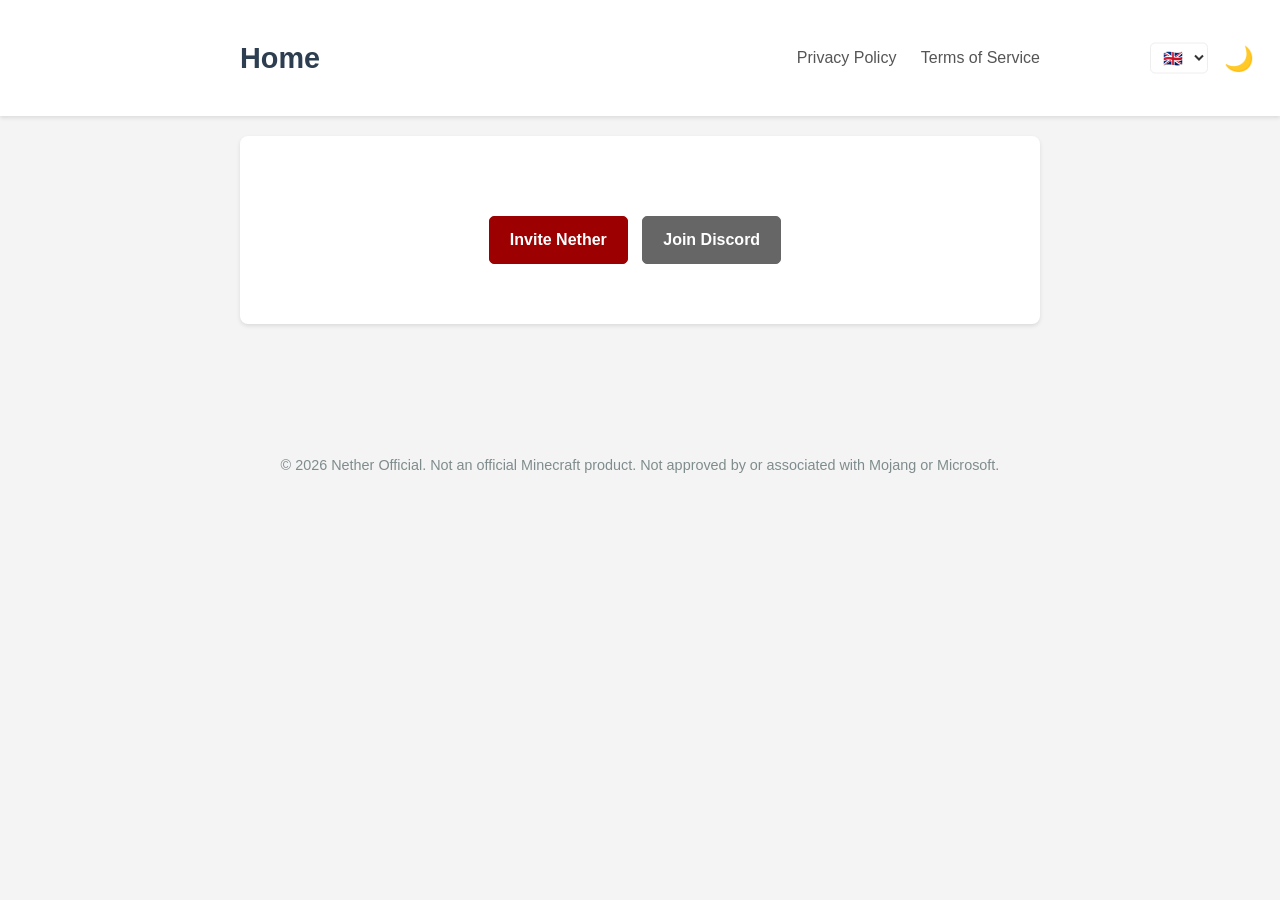
==== index.html @ d80ced0d "Update" ====
<!DOCTYPE html>
<html lang="en">
<head>
    <meta charset="UTF-8">
    <meta name="viewport" content="width=device-width, initial-scale=1.0">
    <title>Home - Nether</title>
    <link rel="stylesheet" href="s.css">
    <link rel="icon" type="image/ico" sizes="48x48" href="f.ico">
    <link rel="prefetch" href="privacy.html">
    <link rel="prefetch" href="tos.html">
    <script src="s.js" defer></script>
</head>
<body>
    <header>
        <div class="container">
            <h1 data-i18n="home">Home</h1>
            <nav>
                <a href="privacy.html" data-i18n="privacy">Privacy Policy</a>
                <a href="tos.html" data-i18n="tos">Terms of Service</a>
            </nav>
            <div class="header-controls">
                <select id="lang-select" class="lang-select" aria-label="Select Language">
                    <option value="en">🇬🇧 </option>
                    <option value="de">🇩🇪 </option>
                </select>
                <button id="tt" class="tt" aria-label="Toggle Theme">🌙</button>
            </div>
        </div>
    </header>
    <main class="container">
        <section class="ho">
            <div class="bg">
                <a href="https://discord.com/discovery/applications/1492652471036678258" class="btn primary" data-i18n="invite">Invite Nether</a>
                <a href="https://discord.gg/bds" class="btn secondary" data-i18n="joinDiscord">Join Discord</a>
            </div>
        </section>
    </main>
    <footer class="footer">
        <div class="container">
            <p data-i18n="footer">&copy; 2026 Nether Official. Not an official Minecraft product. Not approved by or associated with Mojang or Microsoft.</p>
        </div>
    </footer>
</body>
</html>
---- s.css ----
:root{--bg-color:#f4f4f4;--text-color:#333;--container-bg:#fff;--header-bg:#fff;--heading-color:#2c3e50;--link-color:#555;--link-hover:#9c0000;--border-color:#eee;--footer-color:#7f8c8d;--shadow:rgb(0 0 0 / .1)}html.dm{--bg-color:#1a1a1a;--text-color:#e0e0e0;--container-bg:#222;--header-bg:#222;--heading-color:#e0e0e0;--link-color:#e0e0e0;--border-color:#383838;--footer-color:#6a6a6a;--shadow:rgb(0 0 0 / .3)}body{font-family:sans-serif;line-height:1.6;color:var(--text-color);background-color:var(--bg-color);margin:0;padding:0;transition:background-color 0.3s,color 0.3s}.container{max-width:800px;margin:0 auto;padding:20px}h1{color:var(--heading-color);border-bottom:2px solid var(--border-color);padding-bottom:10px}h2{color:var(--heading-color);margin-top:30px}ul{list-style-type:disc;margin-left:20px}header{background-color:var(--header-bg);padding:15px 0;box-shadow:0 2px 4px var(--shadow);display:flex;justify-content:center;align-items:center;position:relative;z-index:1000;transition:background-color 0.3s,box-shadow 0.3s}header .container{display:flex;justify-content:space-between;align-items:center;width:100%}header h1{margin:0;border-bottom:none;padding-bottom:0;font-size:1.8em}header nav a{margin-left:20px;color:var(--link-color);text-decoration:none;transition:color 0.3s}header nav a:hover,.tt:hover{color:var(--link-hover)}.header-controls{display:flex;align-items:center;position:absolute;right:20px;top:50%;transform:translateY(-50%);gap:10px}.lang-select{background:var(--container-bg);color:var(--text-color);border:1px solid var(--border-color);padding:5px 8px;border-radius:5px;font-size:1em;cursor:pointer;transition:background-color 0.3s,color 0.3s,border-color 0.3s}.tt{background:none;border:none;font-size:1.5em;cursor:pointer;color:var(--link-color);transition:color 0.3s}.btn{display:inline-block;padding:10px 20px;margin:10px 10px 10px 0;border-radius:5px;text-decoration:none;font-weight:700;transition:background-color 0.3s,color 0.3s,border-color 0.3s;text-align:center;box-sizing:border-box}.btn.primary{background-color:#9c0000;color:#fff;border:1px solid #9c0000}.btn.primary:hover{background-color:#7e0000;border-color:#7e0000}.btn.secondary{background-color:#666;color:#fff;border:1px solid #666}.btn.secondary:hover{background-color:#444;border-color:#444}html.dm .btn.secondary{background-color:#555;color:#e0e0e0;border-color:#555}html.dm .btn.secondary:hover{background-color:#777;border-color:#777}.bg{margin-top:20px}.ho{text-align:center;padding:50px 0;background-color:var(--container-bg);margin-bottom:20px;border-radius:8px;box-shadow:0 2px 4px var(--shadow);transition:background-color 0.3s,box-shadow 0.3s}.ho h1{font-size:2.5em;color:var(--heading-color);margin-bottom:15px;border-bottom:none}.footer{margin-top:50px;font-size:.9em;color:var(--footer-color);text-align:center;padding:20px}.footer p{margin:0}@media (max-width:600px){header .container{flex-direction:column;text-align:center}header nav{margin-top:10px}header nav a{margin:0 10px}.header-controls{position:static;transform:none;margin-top:10px;justify-content:center}.bg{flex-direction:column;align-items:center}.btn{width:80%;margin:5px 0}}
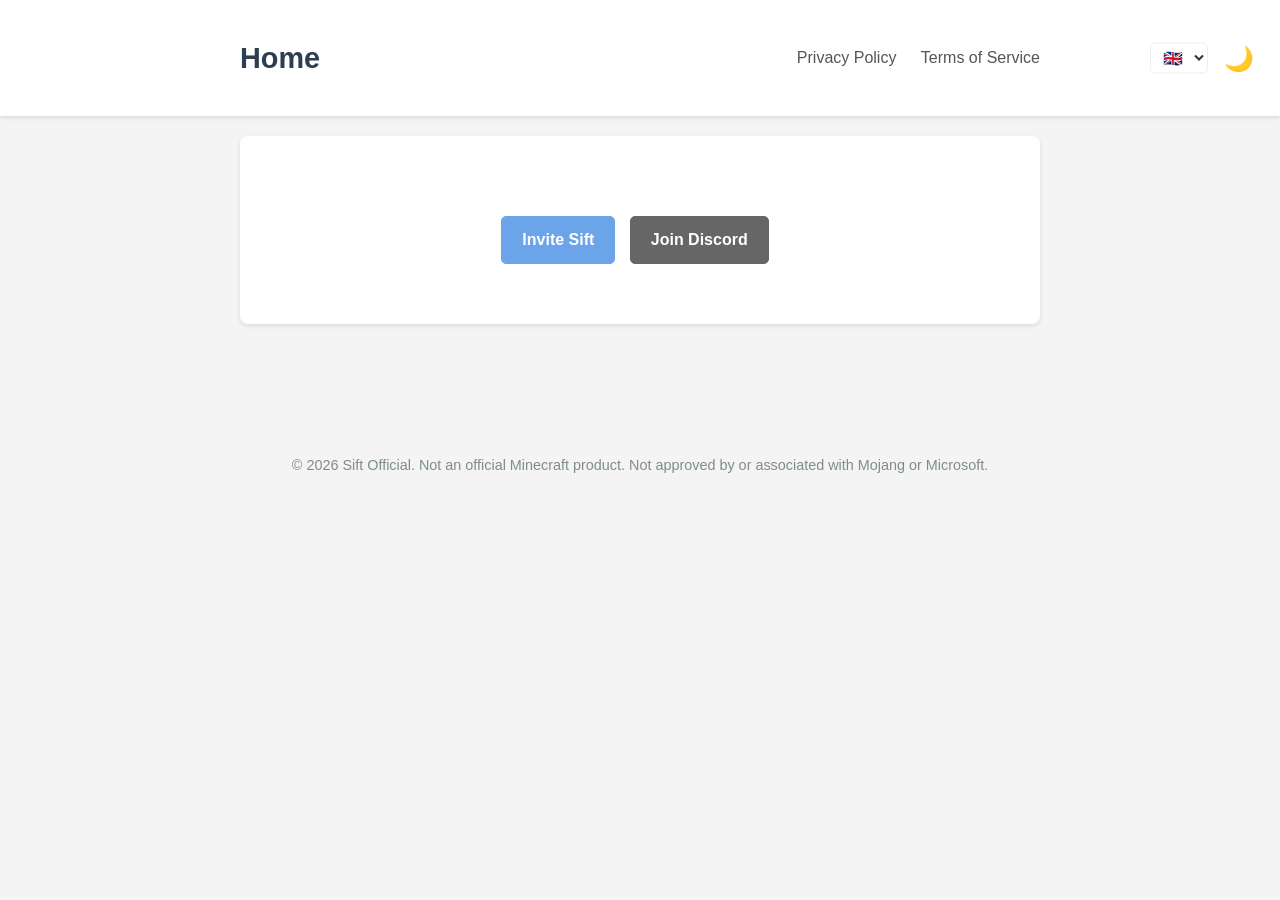
==== commit 4ae9eac2: "Sift" ====
--- a/index.html
+++ b/index.html
@@ -3,7 +3,7 @@
 <head>
     <meta charset="UTF-8">
     <meta name="viewport" content="width=device-width, initial-scale=1.0">
-    <title>Home - Nether</title>
+    <title>Home - Sift</title>
     <link rel="stylesheet" href="s.css">
     <link rel="icon" type="image/ico" sizes="48x48" href="f.ico">
     <link rel="prefetch" href="privacy.html">
@@ -30,14 +30,14 @@
     <main class="container">
         <section class="ho">
             <div class="bg">
-                <a href="https://discord.com/discovery/applications/1492652471036678258" class="btn primary" data-i18n="invite">Invite Nether</a>
+                <a href="https://discord.com/discovery/applications/1492652471036678258" class="btn primary" data-i18n="invite">Invite Sift</a>
                 <a href="https://discord.gg/bds" class="btn secondary" data-i18n="joinDiscord">Join Discord</a>
             </div>
         </section>
     </main>
     <footer class="footer">
         <div class="container">
-            <p data-i18n="footer">&copy; 2026 Nether Official. Not an official Minecraft product. Not approved by or associated with Mojang or Microsoft.</p>
+            <p data-i18n="footer">&copy; 2026 Sift Official. Not an official Minecraft product. Not approved by or associated with Mojang or Microsoft.</p>
         </div>
     </footer>
 </body>
--- a/s.css
+++ b/s.css
@@ -1 +1,241 @@
-:root{--bg-color:#f4f4f4;--text-color:#333;--container-bg:#fff;--header-bg:#fff;--heading-color:#2c3e50;--link-color:#555;--link-hover:#9c0000;--border-color:#eee;--footer-color:#7f8c8d;--shadow:rgb(0 0 0 / .1)}html.dm{--bg-color:#1a1a1a;--text-color:#e0e0e0;--container-bg:#222;--header-bg:#222;--heading-color:#e0e0e0;--link-color:#e0e0e0;--border-color:#383838;--footer-color:#6a6a6a;--shadow:rgb(0 0 0 / .3)}body{font-family:sans-serif;line-height:1.6;color:var(--text-color);background-color:var(--bg-color);margin:0;padding:0;transition:background-color 0.3s,color 0.3s}.container{max-width:800px;margin:0 auto;padding:20px}h1{color:var(--heading-color);border-bottom:2px solid var(--border-color);padding-bottom:10px}h2{color:var(--heading-color);margin-top:30px}ul{list-style-type:disc;margin-left:20px}header{background-color:var(--header-bg);padding:15px 0;box-shadow:0 2px 4px var(--shadow);display:flex;justify-content:center;align-items:center;position:relative;z-index:1000;transition:background-color 0.3s,box-shadow 0.3s}header .container{display:flex;justify-content:space-between;align-items:center;width:100%}header h1{margin:0;border-bottom:none;padding-bottom:0;font-size:1.8em}header nav a{margin-left:20px;color:var(--link-color);text-decoration:none;transition:color 0.3s}header nav a:hover,.tt:hover{color:var(--link-hover)}.header-controls{display:flex;align-items:center;position:absolute;right:20px;top:50%;transform:translateY(-50%);gap:10px}.lang-select{background:var(--container-bg);color:var(--text-color);border:1px solid var(--border-color);padding:5px 8px;border-radius:5px;font-size:1em;cursor:pointer;transition:background-color 0.3s,color 0.3s,border-color 0.3s}.tt{background:none;border:none;font-size:1.5em;cursor:pointer;color:var(--link-color);transition:color 0.3s}.btn{display:inline-block;padding:10px 20px;margin:10px 10px 10px 0;border-radius:5px;text-decoration:none;font-weight:700;transition:background-color 0.3s,color 0.3s,border-color 0.3s;text-align:center;box-sizing:border-box}.btn.primary{background-color:#9c0000;color:#fff;border:1px solid #9c0000}.btn.primary:hover{background-color:#7e0000;border-color:#7e0000}.btn.secondary{background-color:#666;color:#fff;border:1px solid #666}.btn.secondary:hover{background-color:#444;border-color:#444}html.dm .btn.secondary{background-color:#555;color:#e0e0e0;border-color:#555}html.dm .btn.secondary:hover{background-color:#777;border-color:#777}.bg{margin-top:20px}.ho{text-align:center;padding:50px 0;background-color:var(--container-bg);margin-bottom:20px;border-radius:8px;box-shadow:0 2px 4px var(--shadow);transition:background-color 0.3s,box-shadow 0.3s}.ho h1{font-size:2.5em;color:var(--heading-color);margin-bottom:15px;border-bottom:none}.footer{margin-top:50px;font-size:.9em;color:var(--footer-color);text-align:center;padding:20px}.footer p{margin:0}@media (max-width:600px){header .container{flex-direction:column;text-align:center}header nav{margin-top:10px}header nav a{margin:0 10px}.header-controls{position:static;transform:none;margin-top:10px;justify-content:center}.bg{flex-direction:column;align-items:center}.btn{width:80%;margin:5px 0}}+:root{--bg-color:#f4f4f4;--text-color:#333;--container-bg:#fff;--header-bg:#fff;--heading-color:#2c3e50;--link-color:#555;--link-hover:#9c0000;--border-color:#eee;--footer-color:#7f8c8d;--shadow:rgb(0 0 0 / .1)}html.dm{--bg-color:#1a1a1a;--text-color:#e0e0e0;--container-bg:#222;--header-bg:#222;--heading-color:#e0e0e0;--link-color:#e0e0e0;--border-color:#383838;--footer-color:#6a6a6a;--shadow:rgb(0 0 0 / .3)}body{font-family:sans-serif;line-height:1.6;color:var(--text-color);background-color:var(--bg-color);margin:0;padding:0;transition:background-color 0.3s,color 0.3s}.container{max-width:800px;margin:0 auto;padding:20px}h1{color:var(--heading-color);border-bottom:2px solid var(--border-color);padding-bottom:10px}h2{color:var(--heading-color);margin-top:30px}ul{list-style-type:disc;margin-left:20px}header{background-color:var(--header-bg);padding:15px 0;box-shadow:0 2px 4px var(--shadow);display:flex;justify-content:center;align-items:center;position:relative;z-index:1000;transition:background-color 0.3s,box-shadow 0.3s}header .container{display:flex;justify-content:space-between;align-items:center;width:100%}header h1{margin:0;border-bottom:none;padding-bottom:0;font-size:1.8em}header nav a{margin-left:20px;color:var(--link-color);text-decoration:none;transition:color 0.3s}header nav a:hover,.tt:hover{color:var(--link-hover)}.header-controls{display:flex;align-items:center;position:absolute;right:20px;top:50%;transform:translateY(-50%);gap:10px}.lang-select{background:var(--container-bg);color:var(--text-color);border:1px solid var(--border-color);padding:5px 8px;border-radius:5px;font-size:1em;cursor:pointer;transition:background-color 0.3s,color 0.3s,border-color 0.3s}.tt{background:none;border:none;font-size:1.5em;cursor:pointer;color:var(--link-color);transition:color 0.3s}.btn{display:inline-block;padding:10px 20px;margin:10px 10px 10px 0;border-radius:5px;text-decoration:none;font-weight:700;transition:background-color 0.3s,color 0.3s,border-color 0.3s;text-align:center;box-sizing:border-box}.btn.primary{background-color:#9c0000;color:#fff;border:1px solid #9c0000}.btn.primary:hover{background-color:#7e0000;border-color:#7e0000}.btn.secondary{background-color:#666;color:#fff;border:1px solid #666}.btn.secondary:hover{background-color:#444;border-color:#444}html.dm .btn.secondary{background-color:#555;color:#e0e0e0;border-color:#555}html.dm .btn.secondary:hover{background-color:#777;border-color:#777}.bg{margin-top:20px}.ho{text-align:center;padding:50px 0;background-color:var(--container-bg);margin-bottom:20px;border-radius:8px;box-shadow:0 2px 4px var(--shadow);transition:background-color 0.3s,box-shadow 0.3s}.ho h1{font-size:2.5em;color:var(--heading-color);margin-bottom:15px;border-bottom:none}.footer{margin-top:50px;font-size:.9em;color:var(--footer-color);text-align:center;padding:20px}.footer p{margin:0}@media (max-width:600px){header .container{flex-direction:column;text-align:center}header nav{margin-top:10px}header nav a{margin:0 10px}.header-controls{position:static;transform:none;margin-top:10px;justify-content:center}.bg{flex-direction:column;align-items:center}.btn{width:80%;margin:5px 0}}:root {
+  --bg-color: #f4f4f4;
+  --text-color: #333;
+  --container-bg: #fff;
+  --header-bg: #fff;
+  --heading-color: #2c3e50;
+  --link-color: #555;
+  --link-hover: #6ba4e8;
+  --border-color: #eee;
+  --footer-color: #7f8c8d;
+  --shadow: rgb(0 0 0 / 0.1);
+}
+
+html.dm {
+  --bg-color: #1a1a1a;
+  --text-color: #e0e0e0;
+  --container-bg: #222;
+  --header-bg: #222;
+  --heading-color: #e0e0e0;
+  --link-color: #e0e0e0;
+  --border-color: #383838;
+  --footer-color: #6a6a6a;
+  --shadow: rgb(0 0 0 / 0.3);
+}
+
+body {
+  font-family: sans-serif;
+  line-height: 1.6;
+  color: var(--text-color);
+  background-color: var(--bg-color);
+  margin: 0;
+  padding: 0;
+  transition:
+    background-color 0.3s,
+    color 0.3s;
+}
+
+.container {
+  max-width: 800px;
+  margin: 0 auto;
+  padding: 20px;
+}
+
+h1 {
+  color: var(--heading-color);
+  border-bottom: 2px solid var(--border-color);
+  padding-bottom: 10px;
+}
+
+h2 {
+  color: var(--heading-color);
+  margin-top: 30px;
+}
+
+ul {
+  list-style-type: disc;
+  margin-left: 20px;
+}
+
+header {
+  background-color: var(--header-bg);
+  padding: 15px 0;
+  box-shadow: 0 2px 4px var(--shadow);
+  display: flex;
+  justify-content: center;
+  align-items: center;
+  position: relative;
+  z-index: 1000;
+  transition:
+    background-color 0.3s,
+    box-shadow 0.3s;
+}
+
+header .container {
+  display: flex;
+  justify-content: space-between;
+  align-items: center;
+  width: 100%;
+}
+
+header h1 {
+  margin: 0;
+  border-bottom: none;
+  padding-bottom: 0;
+  font-size: 1.8em;
+}
+
+header nav a {
+  margin-left: 20px;
+  color: var(--link-color);
+  text-decoration: none;
+  transition: color 0.3s;
+}
+
+header nav a:hover,
+.tt:hover {
+  color: var(--link-hover);
+}
+
+.header-controls {
+  display: flex;
+  align-items: center;
+  position: absolute;
+  right: 20px;
+  top: 50%;
+  transform: translateY(-50%);
+  gap: 10px;
+}
+
+.lang-select {
+  background: var(--container-bg);
+  color: var(--text-color);
+  border: 1px solid var(--border-color);
+  padding: 5px 8px;
+  border-radius: 5px;
+  font-size: 1em;
+  cursor: pointer;
+  transition:
+    background-color 0.3s,
+    color 0.3s,
+    border-color 0.3s;
+}
+
+.tt {
+  background: none;
+  border: none;
+  font-size: 1.5em;
+  cursor: pointer;
+  color: var(--link-color);
+  transition: color 0.3s;
+}
+
+.btn {
+  display: inline-block;
+  padding: 10px 20px;
+  margin: 10px 10px 10px 0;
+  border-radius: 5px;
+  text-decoration: none;
+  font-weight: 700;
+  transition:
+    background-color 0.3s,
+    color 0.3s,
+    border-color 0.3s;
+  text-align: center;
+  box-sizing: border-box;
+}
+
+.btn.primary {
+  background-color: #6ba4e8;
+  color: #fff;
+  border: 1px solid #6ba4e8;
+}
+
+.btn.primary:hover {
+  background-color: #528bc8;
+  border-color: #528bc8;
+}
+
+.btn.secondary {
+  background-color: #666;
+  color: #fff;
+  border: 1px solid #666;
+}
+
+.btn.secondary:hover {
+  background-color: #444;
+  border-color: #444;
+}
+
+html.dm .btn.secondary {
+  background-color: #555;
+  color: #e0e0e0;
+  border-color: #555;
+}
+
+html.dm .btn.secondary:hover {
+  background-color: #777;
+  border-color: #777;
+}
+
+.bg {
+  margin-top: 20px;
+}
+
+.ho {
+  text-align: center;
+  padding: 50px 0;
+  background-color: var(--container-bg);
+  margin-bottom: 20px;
+  border-radius: 8px;
+  box-shadow: 0 2px 4px var(--shadow);
+  transition:
+    background-color 0.3s,
+    box-shadow 0.3s;
+}
+
+.ho h1 {
+  font-size: 2.5em;
+  color: var(--heading-color);
+  margin-bottom: 15px;
+  border-bottom: none;
+}
+
+.footer {
+  margin-top: 50px;
+  font-size: 0.9em;
+  color: var(--footer-color);
+  text-align: center;
+  padding: 20px;
+}
+
+.footer p {
+  margin: 0;
+}
+
+@media (max-width: 600px) {
+  header .container {
+    flex-direction: column;
+    text-align: center;
+  }
+  header nav {
+    margin-top: 10px;
+  }
+  header nav a {
+    margin: 0 10px;
+  }
+  .header-controls {
+    position: static;
+    transform: none;
+    margin-top: 10px;
+    justify-content: center;
+  }
+  .bg {
+    flex-direction: column;
+    align-items: center;
+  }
+  .btn {
+    width: 80%;
+    margin: 5px 0;
+  }
+}
